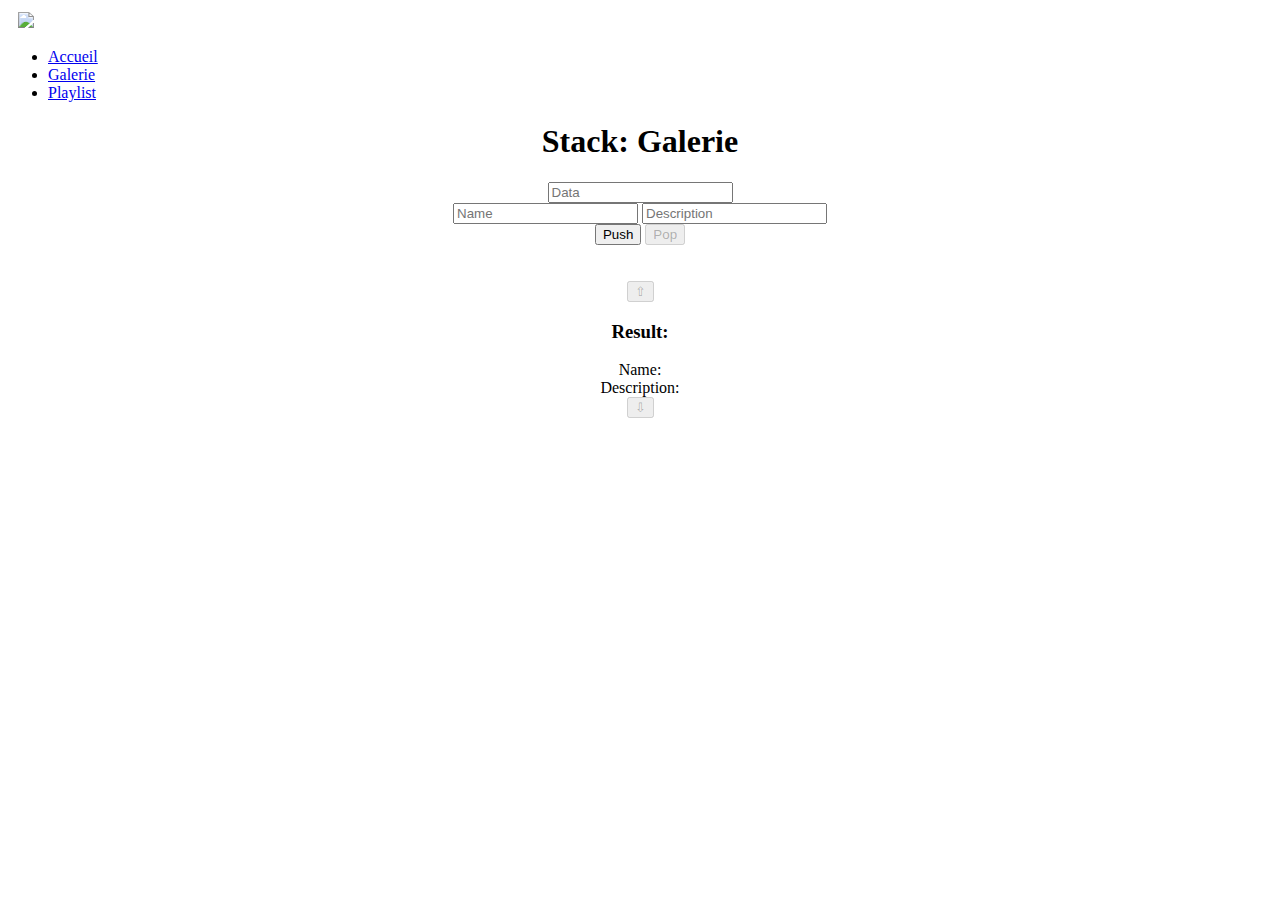
==== Stack/galerie.html @ 12035843 "les pages web et les script" ====
<!DOCTYPE html>
<html>
<head>
	<title></title>
	<style type="text/css">
		
	</style>
	
</head>
<!-- <body onload="test()" > -->
<body >
	<!-- <input type="button" name="" value="homme"> -->
	<!-- <a href="index.html">homme</a> -->
	<div id="menu">
		<div id="div_logo">
			<a href="index.html"><img src="2949883-48.png" style="margin-left: 10px;margin-top: 4px;"></a>
		</div>
		<div id="div_menu">
			<ul>
				<li id="l1">
					<a href="index.html">Accueil</a>
				</li>
				<li id="l2">
					<a href="galerie.html" class="active">Galerie</a>
				</li>
				<li id="l3">
					<a href="playlist.html">Playlist</a>
				</li>
			</ul>
		</div>
		<div id="div_rst">
			<p></p>
		</div>
	</div>
	<section>
		<div>
			<center>
				<h1 id="titre">Stack: Galerie</h1>
				<div id="container">
					<!-- Input -->
					<div id="container-1">
						<input type="text" name="" class="node-at-head" id="push-input" placeholder="Data"><br>
						<input type="text" id="push-input-singer" placeholder="Name">
						<input type="text" id="push-input-title" placeholder="Description"><br>
					</div>
					<div id="container-2">
						<button onclick="Push()" class="btn-l">Push</button>
        				<button onclick="Pop()" id="pop-button" class="btn-r">Pop</button>
        			</div>
        			<div>
        				<br><span id="imagsinger"></span><br>
        				<!-- <br><span id="singer">a</span><br>
        				<span id="title">a</span><br> -->
        			</div>
					<div id="container-3" style="">
						<button id="top-button" onclick="Peak()" >&#8679;</button>
						<div id="img_description">
							<div id="rs" style="">
								<h3><b>Result: </b><span id="result"></span></h3>
							</div>
							<div id="ds" style="">
								<div style="">
									<span style="">Name:</span><span id="singer" style=""></span><br>
        							<span style="">Description:</span><span id="title" style=""></span><br>
								</div>
							</div>
						</div>
						<!-- <h3><b>Result: </b><span id="result"><img src="nettoyage-bureau-casablanca.jpg"></span></h3> -->
						<!-- <h3><b>Result: </b><img src="" id="result"></h3> -->
						<!-- <audio controls>
						  <source src="kotokoto-TRASH-.mp3" type="audio/mpeg">
						</audio> -->
        				<button id="bottom-button" onclick="Low()"  >&#8681;</button>
					</div>
				</div>
			</center>
		</div>
	</section>
	<script src="galerie.js" ></script>
</body>
</html>
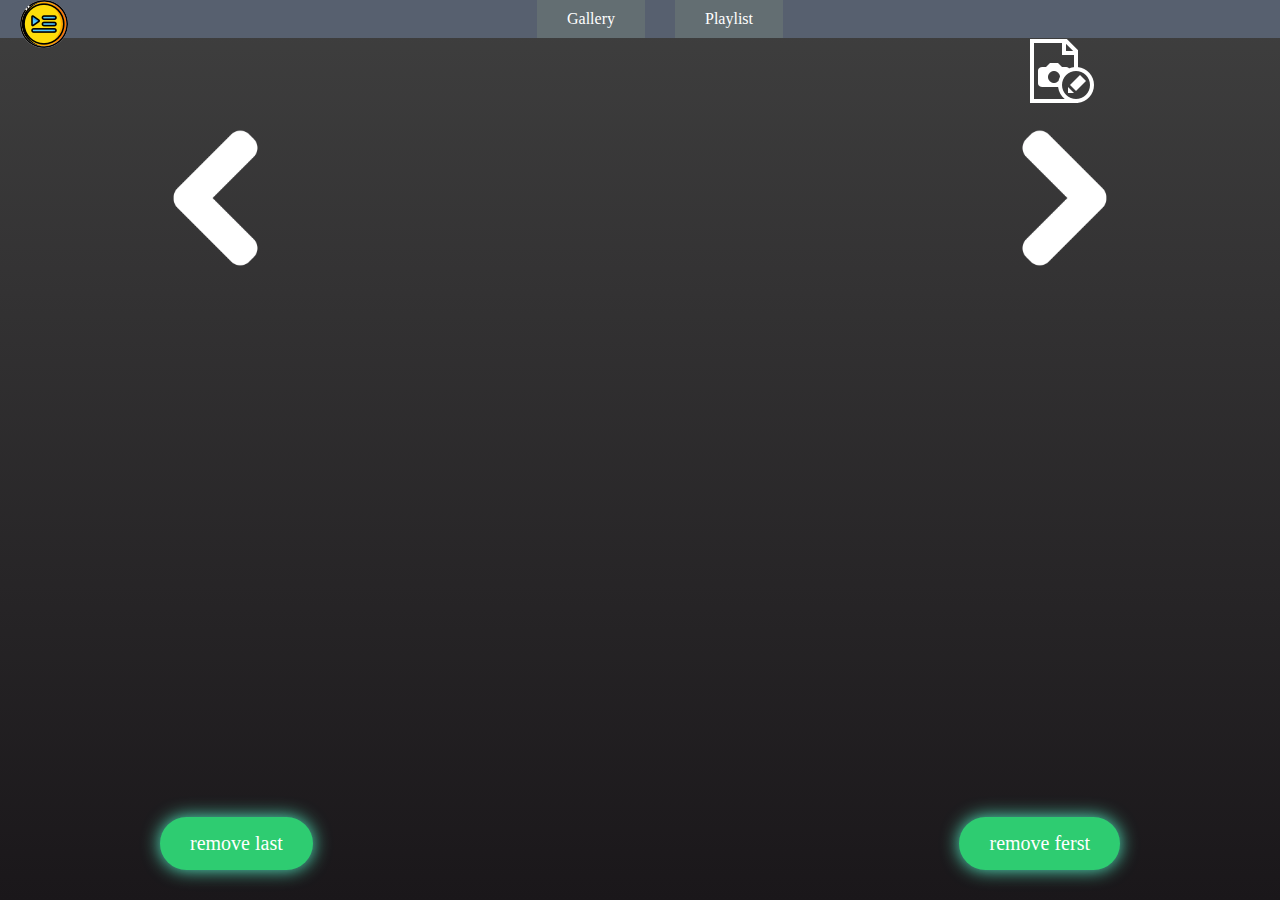
==== commit 4dec35e7: "create page gallery" ====
--- a/Stack/galerie.html
+++ b/Stack/galerie.html
@@ -1,82 +1,386 @@
 <!DOCTYPE html>
 <html>
 <head>
-	<title></title>
+	<title>gallery</title>
 	<style type="text/css">
-		
+		body{
+			margin: 0px;
+			padding: 0px;
+			background: -webkit-gradient(linear, left top, left bottom, from(#3F3F3F), to(#1A171A)) fixed;
+			font-family: cursive;
+		}
+		.clsa{
+			text-decoration: none;
+			margin: 0px 15px 0px 15px;
+
+		}
+		.clsli{
+			background-color: #636e72;
+			padding: 10px 30px;
+			color: white;
+			font-family: cursive;
+		}
+		.clsli:hover {
+			background-color:  #747d8c;
+		}
+
+
+
+		 /*********************************************************** */
+		#div_popup{
+			position: absolute;
+			background-color: #636e72;
+			margin-top: 10%;
+			margin-left: 30%;
+			align-items: center;
+			padding: 0.5% 2% 2% 2%;
+			display: none;
+			opacity: 100% !important;
+			z-index: 1;
+			box-shadow: 0 0 6em #55efc4;
+			border-radius: 10px;
+			width: 30%;
+		}
+		#popup_btn{
+			background-color: transparent;
+			border:none;
+			outline: none;
+			cursor: pointer;
+			outline: none;
+		}
+		#container_div_popup{
+			width: 100%;
+		}
+		.input_popup{
+			border-radius: 5px;
+			width: 90%;
+			border:none;
+			font-size: 15px;
+			margin: 5px 0px;
+		}
+		.span_popup{
+			color: white;
+			font-size: 15px;
+		}
+		#popup_btn_close{
+			margin-left: 95%;
+			background-color: transparent;
+			border:none;
+			outline: none;
+			cursor: pointer;
+		}
+		.btn_push{
+			padding: 8px 30px;
+			background-color: transparent;
+			border-radius: 50px;
+			border-color: white;
+			color: white;
+			outline: none;
+			margin-top: 20px;
+		}
+		/*********************************************************** */
+
+		#container_section1{
+			display: flex;
+			width: 100%;
+		}
+		#div1_container_section1{
+			width: 80%;
+			background-color: transparent;
+		}
+		#div2_container_section1{
+			width: 20%;
+			background-color: transparent;
+		}
+		#popup_btn{
+			background-color: transparent;
+			border:none;
+			outline: none;
+			cursor: pointer;
+		}
+
+		#container_section2{
+			display: flex;
+			width: 100%;
+		}
+		#div1_section2{
+			width: 25%;
+			background-color: transparent;
+		}
+
+		/********************bttton*******************/
+		#top-button{
+			width: 60%;
+			transition: 0.5s;
+			float: right;
+			margin-top: 20%
+			outline:none;
+		}
+		#top-button img{
+			width: 100%;
+			margin: 0%
+		}
+		#top-button:hover{
+			width: 100%;
+		}
+		#bottom-button{
+			width: 60%;
+			transition: 0.5s;
+			float: left;
+			margin-top: 20%
+			outline:none;
+		}
+		#bottom-button img{
+			width: 100%;
+			margin: 0%
+		}
+		#bottom-button:hover{
+			width: 100%;
+		}
+
+		/********************bttton*******************/
+		#div2_section2{
+			background-color: transparent;
+			width: 50%;
+		}
+		#div2_section2_content{
+			background-color: green;
+			justify-content: center;
+			display: flex;
+			width: 100%;
+			position: relative;
+		}
+		#result{
+			width: 100%;
+		}
+		#result img{
+			width: 100%;
+		}
+		#div3_section2{
+			width: 25%;
+			background-color: transparent;
+		}
+		#div1_section3{
+			display: flex;
+			justify-content: space-between;
+			width: 75%;
+			background-color: transparent;
+		}
+
+
+
+
+		/********************************************/
+		#section3{
+			position: absolute;
+			width: 100%;
+			bottom: 0px;
+			margin-bottom: 30px;
+			} 
+		#container_section3{
+			width: 100%;
+			background-color: transparent;
+			margin-top: 20px;
+			display: flex;
+			justify-content: center;
+		}
+		#div_detail{
+			position: absolute;
+			background-color: transparent;
+			align-items: center;
+			margin-top: 12%;
+			width: 50%;
+			display: none;
+		}
+		#rmv_f{
+			background-color: #2ecc71;
+			color: white;
+			border:none;
+			padding: 15px 30px;
+			border-radius: 50px;
+			font-family: cursive;
+			font-size: 20px;
+			box-shadow: 0 0 0.9em #55efc4;
+			cursor: pointer;
+		}
+		#rmv_f:hover{
+			box-shadow: 0 0 2em #55efc4;
+		}
+		#pop-button{
+			background-color: #2ecc71;
+			color: white;
+			border:none;
+			padding: 15px 30px;
+			border-radius: 50px;
+			font-family: cursive;
+			font-size: 20px;
+			box-shadow: 0 0 0.9em #55efc4;
+			cursor: pointer;
+		}
+		#pop-button:hover{
+			box-shadow: 0 0 2em #55efc4;
+		}
+
+
+		/************************************************************************************/
+		#div2_section2 .wrapper{
+			position: relative;
+			font-family: sans-serif;
+			width: 100%;
+			box-shadow: 0 0 2em #55efc4;
+			border-radius: 10px;
+		}
+		#div2_section2 .wrapper #result img{
+			display: block;
+			width: 100%;
+			border-radius: 10px;
+
+		}
+		#div2_section2 .wrapper .overlay .content{
+			width: 100%;
+			transform: translate(-50%; -50%);
+			color: #fff;
+			text-transform: uppercase;
+			font-size: 28px;
+			border-radius: 10px;
+		}
+		#div2_section2 .wrapper .overlay{
+			position: absolute;
+			top: 0;
+			left: 0;
+			width: 100%;
+			height: 100%;
+			opacity: 0;
+			transition: .5s ease;
+			background: rgba(255, 119, 29, 0.7);
+			border-radius: 10px;
+
+		}
+		#div2_section2 .wrapper:hover .overlay{
+			opacity: 1;
+		}
+		#section2{
+			margin-bottom: 40px;
+		}
+
+
+		/*********************************************************************************************/
 	</style>
-	
+
+	<script type="text/javascript">
+		function popup(){
+			document.getElementById('div_popup').style.display="block";
+			document.getElementById('section1').style.opacity="20%";
+			document.getElementById('section2').style.opacity="10%";
+			document.getElementById('section3').style.opacity="10%";			
+		}
+		function close_popup(){
+			document.getElementById('div_popup').style.display="none";
+			document.getElementById('section1').style.opacity="100%";
+			document.getElementById('section2').style.opacity="100%";
+			document.getElementById('section3').style.opacity="100%";
+		}
+	</script>
 </head>
-<!-- <body onload="test()" > -->
-<body >
-	<!-- <input type="button" name="" value="homme"> -->
-	<!-- <a href="index.html">homme</a> -->
-	<div id="menu">
-		<div id="div_logo">
-			<a href="index.html"><img src="2949883-48.png" style="margin-left: 10px;margin-top: 4px;"></a>
-		</div>
-		<div id="div_menu">
-			<ul>
-				<li id="l1">
-					<a href="index.html">Accueil</a>
-				</li>
-				<li id="l2">
-					<a href="galerie.html" class="active">Galerie</a>
-				</li>
-				<li id="l3">
-					<a href="playlist.html">Playlist</a>
-				</li>
-			</ul>
-		</div>
-		<div id="div_rst">
-			<p></p>
+<body>
+	<div style="width: 100%;background-color: #57606f; display: flex;justify-content: center;">
+		<a href="index.html" id="a_menu" style="position: absolute;left: 0px;margin-left: 20px;"><img src="2949903-48.png" style=""></a>
+		<ul style="list-style-type: none;display: flex;margin: 0px;">
+			<a href="galerie.html" class="clsa"><li class="clsli" >Gallery</li></a>
+			<a href="playlist.html" class="clsa"><li class="clsli">Playlist</li></a>
+		</ul>
+	</div>
+
+
+	<!-- ********************************************************** -->
+	<div id="div_popup" style="">
+		<div id="container_div_popup">
+			<button id="popup_btn_close" onclick="close_popup()"><img src="309090-48.png"></button>	
+			<center>
+				<table style="width: 100%;">
+					<tr>
+						<td>
+							<span class="span_popup">nom de l'image:</span>
+						</td>
+						<td><input type="text" name="" id="push-input-nom-img" class="input_popup" placeholder="1.">
+						</td>
+					</tr>
+					<tr>
+						<td>
+							<span class="span_popup">lien de l'image:</span>
+						</td>
+						<td>
+							<input type="text" name="" id="push-input" class="input_popup" placeholder="1">
+						</td>
+					</tr>
+					<tr>
+						<td>
+							<span class="span_popup">tags associés:</span>
+						</td>
+						<td>
+							<input type="text" name="" id="push-tags" class="input_popup" placeholder="3.">
+						</td>
+					</tr>
+					<tr>
+						<td colspan="2"><center><button class="btn_push" onclick="Push()" >Push</button></center></td>
+					</tr>					
+				</table>
+			</center>
 		</div>
 	</div>
-	<section>
-		<div>
-			<center>
-				<h1 id="titre">Stack: Galerie</h1>
-				<div id="container">
-					<!-- Input -->
-					<div id="container-1">
-						<input type="text" name="" class="node-at-head" id="push-input" placeholder="Data"><br>
-						<input type="text" id="push-input-singer" placeholder="Name">
-						<input type="text" id="push-input-title" placeholder="Description"><br>
-					</div>
-					<div id="container-2">
-						<button onclick="Push()" class="btn-l">Push</button>
-        				<button onclick="Pop()" id="pop-button" class="btn-r">Pop</button>
-        			</div>
-        			<div>
-        				<br><span id="imagsinger"></span><br>
-        				<!-- <br><span id="singer">a</span><br>
-        				<span id="title">a</span><br> -->
-        			</div>
-					<div id="container-3" style="">
-						<button id="top-button" onclick="Peak()" >&#8679;</button>
-						<div id="img_description">
-							<div id="rs" style="">
-								<h3><b>Result: </b><span id="result"></span></h3>
-							</div>
-							<div id="ds" style="">
-								<div style="">
-									<span style="">Name:</span><span id="singer" style=""></span><br>
-        							<span style="">Description:</span><span id="title" style=""></span><br>
+
+	<!-- ********************************************************** -->
+
+	<section id="section1">
+		<div id="container_section1">
+			<div id="div1_container_section1">
+				<!-- <p>1</p> -->
+			</div>
+			<div id="div2_container_section1">
+				<button id="popup_btn" onclick="popup()"><img src="103478-64.png"></button>
+			</div>
+		</div>
+	</section>
+
+	<!-- ********************************************************** -->
+	<section id="section2">
+		<div id="container_section2">
+			<div id="div1_section2">
+				<button id="top-button" onclick="Peak()" style="border-radius:300px;border: none;background-color: transparent;cursor: pointer;"><img src="186410-512 (1).png"></button>
+			</div>
+			<div id="div2_section2">
+				<div class="wrapper">
+					<span id="result"></span>
+					<div class="overlay">
+						<div class="content">
+							<center>
+								<div style="margin-top: 20%;width: 100%;padding: 5% 0%;font-family: cursive;">
+									<span id="nom-img"></span><br><br>
+									<span id="lien-img"></span><br><br>
+									<span id="tags-img"></span>
 								</div>
-							</div>
+							</center>
 						</div>
-						<!-- <h3><b>Result: </b><span id="result"><img src="nettoyage-bureau-casablanca.jpg"></span></h3> -->
-						<!-- <h3><b>Result: </b><img src="" id="result"></h3> -->
-						<!-- <audio controls>
-						  <source src="kotokoto-TRASH-.mp3" type="audio/mpeg">
-						</audio> -->
-        				<button id="bottom-button" onclick="Low()"  >&#8681;</button>
 					</div>
 				</div>
-			</center>
+			</div>
+			<div id="div3_section2">
+				<div style="position: relative;">
+					<button id="bottom-button" onclick="Low()" style="border-radius:300px;border: none;background-color: transparent;cursor: pointer;"  ><img src="186409-512 (1).png"></button>
+				</div>
+			</div>
 		</div>
 	</section>
-	<script src="galerie.js" ></script>
+
+	<!-- ******************************************************************************* -->
+	<section id="section3">
+		<div id="container_section3">
+			<div id="div1_section3">
+				<button onclick="Pop()" id="pop-button">remove last</button><!-- Pop -->
+				<button onclick="Pop()" id="rmv_f">remove ferst</button>
+			</div>
+		</div>
+	</section>
+	<script src="script_galerie.js" ></script>
 </body>
-</html>
-
+</html>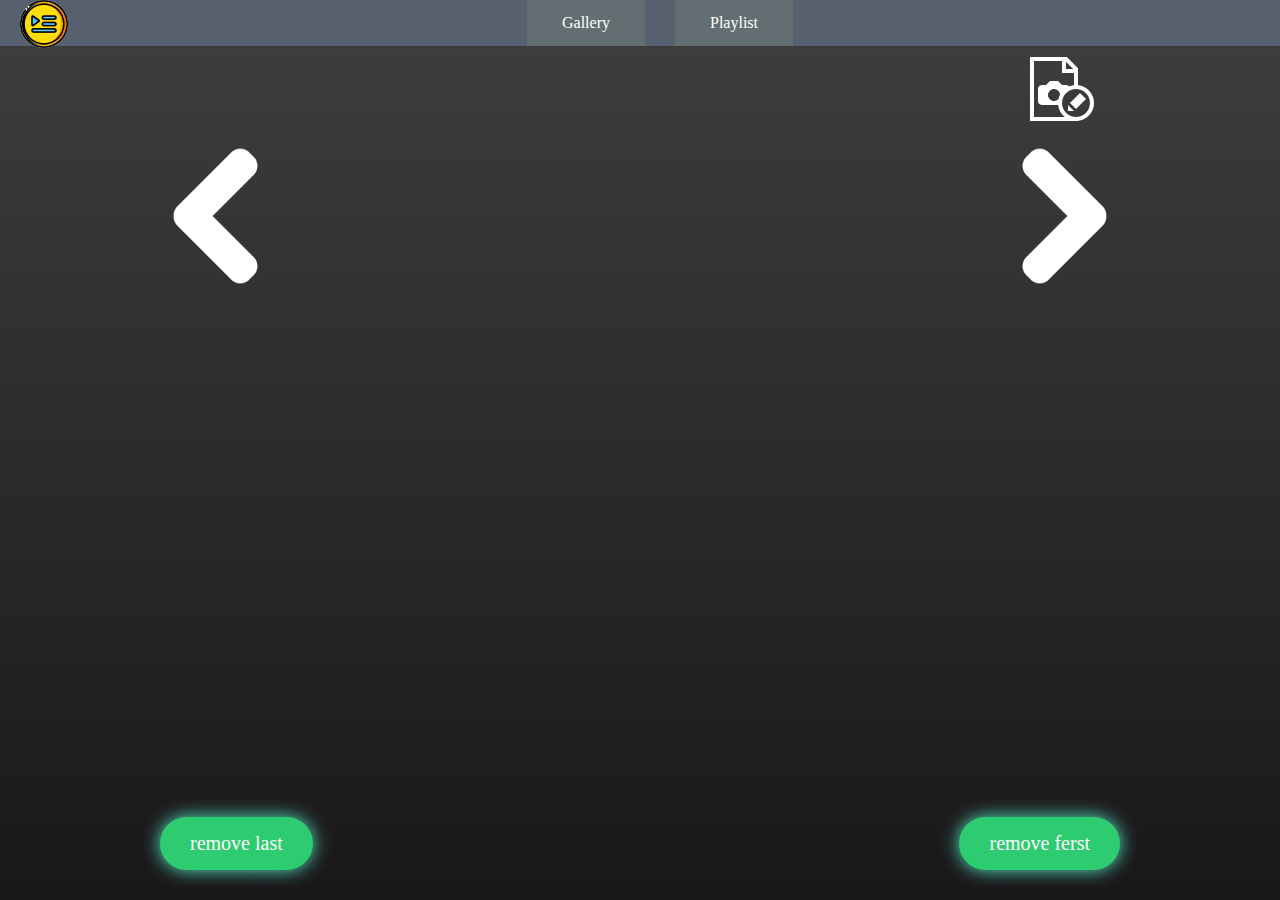
==== commit c2625b64: "update logo and menu and image button popup" ====
--- a/Stack/galerie.html
+++ b/Stack/galerie.html
@@ -16,7 +16,7 @@
 		}
 		.clsli{
 			background-color: #636e72;
-			padding: 10px 30px;
+			padding: 14px 35px;
 			color: white;
 			font-family: cursive;
 		}
@@ -97,6 +97,7 @@
 			border:none;
 			outline: none;
 			cursor: pointer;
+			margin-top: 10px;
 		}
 
 		#container_section2{
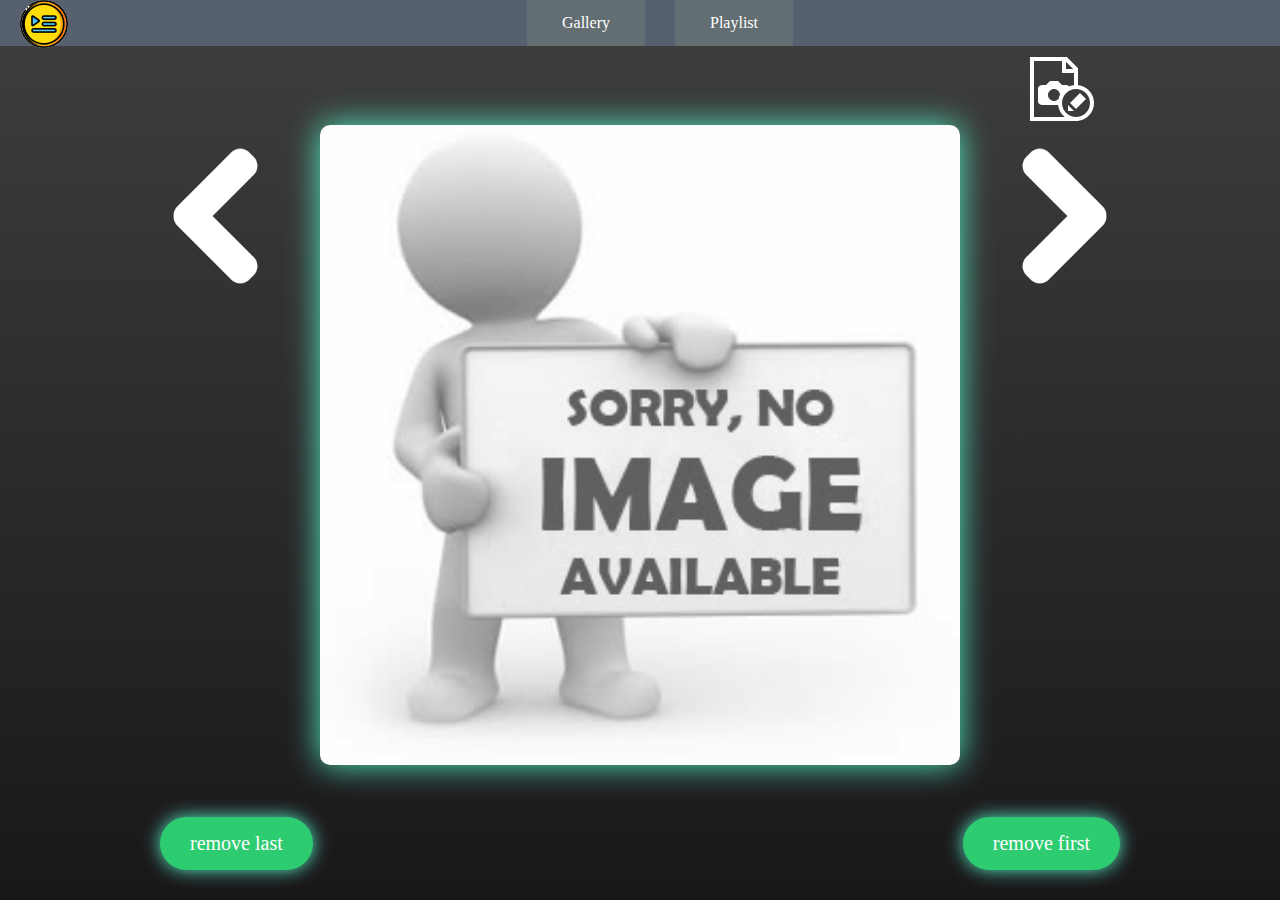
==== commit 37178a6e: "update navigation buttons js" ====
--- a/Stack/galerie.html
+++ b/Stack/galerie.html
@@ -293,7 +293,7 @@
 	</div>
 
 
-	<!-- ********************************************************** -->
+	<!-- ******************************POPup **************************** -->
 	<div id="div_popup" style="">
 		<div id="container_div_popup">
 			<button id="popup_btn_close" onclick="close_popup()"><img src="309090-48.png"></button>	
@@ -330,7 +330,7 @@
 		</div>
 	</div>
 
-	<!-- ********************************************************** -->
+	<!-- ***************************** Button to  add images ***************************** -->
 
 	<section id="section1">
 		<div id="container_section1">
@@ -351,7 +351,7 @@
 			</div>
 			<div id="div2_section2">
 				<div class="wrapper">
-					<span id="result"></span>
+					<span id="result"><img src="null.jpg"></span>
 					<div class="overlay">
 						<div class="content">
 							<center>
@@ -378,7 +378,7 @@
 		<div id="container_section3">
 			<div id="div1_section3">
 				<button onclick="Pop()" id="pop-button">remove last</button><!-- Pop -->
-				<button onclick="Pop()" id="rmv_f">remove ferst</button>
+				<button onclick="Pop()" id="rmv_f">remove first</button>
 			</div>
 		</div>
 	</section>
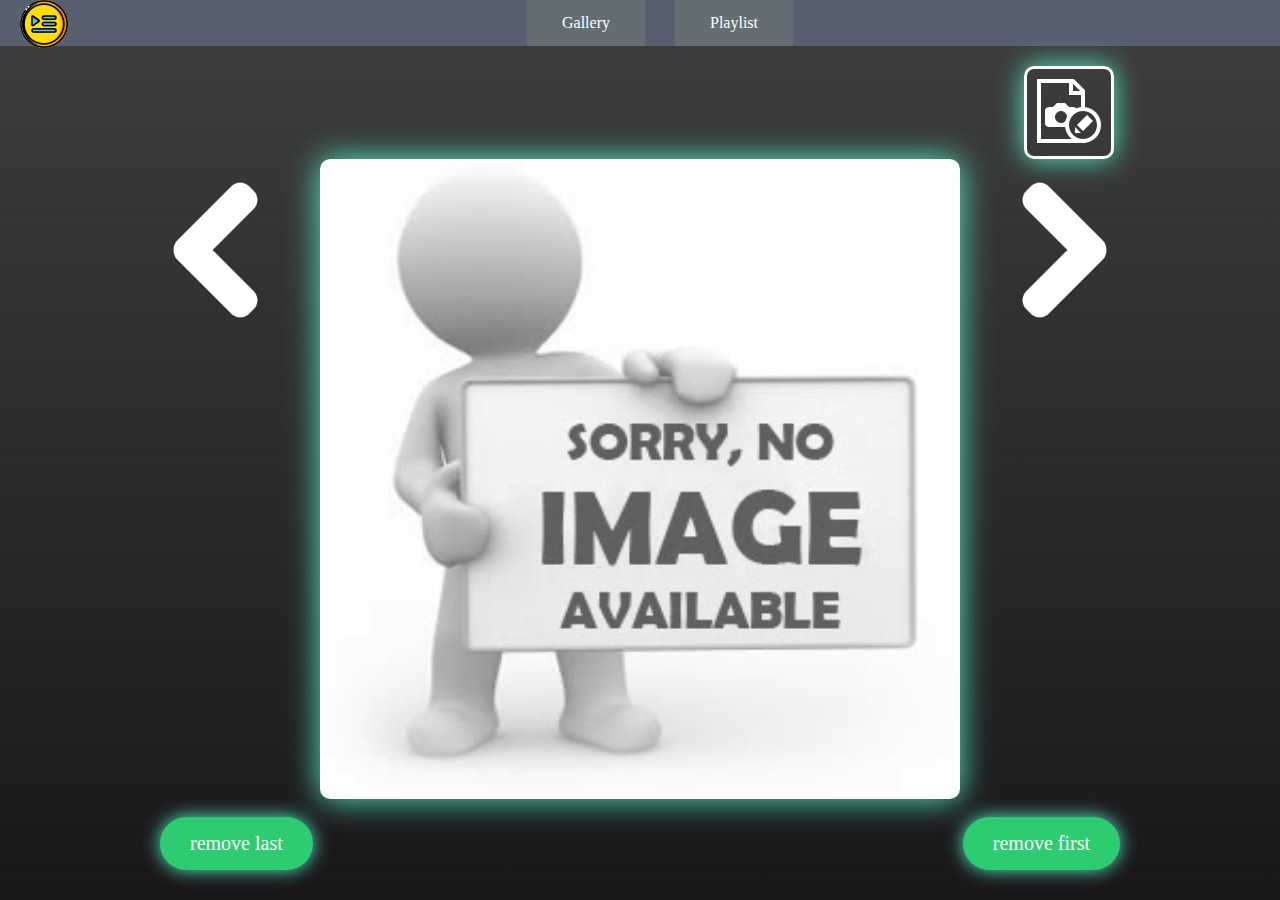
==== commit a03470e1: "update button popup" ====
--- a/Stack/galerie.html
+++ b/Stack/galerie.html
@@ -203,6 +203,7 @@
 			font-size: 20px;
 			box-shadow: 0 0 0.9em #55efc4;
 			cursor: pointer;
+			outline: none;
 		}
 		#rmv_f:hover{
 			box-shadow: 0 0 2em #55efc4;
@@ -217,6 +218,7 @@
 			font-size: 20px;
 			box-shadow: 0 0 0.9em #55efc4;
 			cursor: pointer;
+			outline: none;
 		}
 		#pop-button:hover{
 			box-shadow: 0 0 2em #55efc4;
@@ -262,6 +264,27 @@
 		}
 		#section2{
 			margin-bottom: 40px;
+		}
+
+
+		#bottom-button:focus {
+			/*transition: 1s;*/
+		  	box-shadow: 0 0 2em #55efc4;
+		}
+		#top-button:focus {
+			/*transition: 1s;*/
+		  	box-shadow: 0 0 2em #55efc4;
+		}
+
+		#popup_btn{
+			box-shadow: 0 0 2em #55efc4;
+			border-radius: 10px;
+			border: 3px white solid;
+			padding: 10px;
+			margin-top: 20px;
+		}
+		#popup_btn:hover{
+			box-shadow: 0 0 5em #55efc4;
 		}
 
 
@@ -303,7 +326,7 @@
 						<td>
 							<span class="span_popup">nom de l'image:</span>
 						</td>
-						<td><input type="text" name="" id="push-input-nom-img" class="input_popup" placeholder="1.">
+						<td><input type="text" name="" id="push-input-nom-img" class="input_popup" placeholder="nom de l'image">
 						</td>
 					</tr>
 					<tr>
@@ -311,7 +334,7 @@
 							<span class="span_popup">lien de l'image:</span>
 						</td>
 						<td>
-							<input type="text" name="" id="push-input" class="input_popup" placeholder="1">
+							<input type="text" name="" id="push-input" class="input_popup" placeholder="lien de l'image">
 						</td>
 					</tr>
 					<tr>
@@ -319,7 +342,7 @@
 							<span class="span_popup">tags associés:</span>
 						</td>
 						<td>
-							<input type="text" name="" id="push-tags" class="input_popup" placeholder="3.">
+							<input type="text" name="" id="push-tags" class="input_popup" placeholder="tags associés">
 						</td>
 					</tr>
 					<tr>
@@ -347,7 +370,7 @@
 	<section id="section2">
 		<div id="container_section2">
 			<div id="div1_section2">
-				<button id="top-button" onclick="Peak()" style="border-radius:300px;border: none;background-color: transparent;cursor: pointer;"><img src="186410-512 (1).png"></button>
+				<button id="top-button" onclick="Peak()" style="border-radius:300px;border: none;background-color: transparent;cursor: pointer;outline: none;transition: 0.5s;"><img src="186410-512 (1).png"></button>
 			</div>
 			<div id="div2_section2">
 				<div class="wrapper">
@@ -367,7 +390,7 @@
 			</div>
 			<div id="div3_section2">
 				<div style="position: relative;">
-					<button id="bottom-button" onclick="Low()" style="border-radius:300px;border: none;background-color: transparent;cursor: pointer;"  ><img src="186409-512 (1).png"></button>
+					<button id="bottom-button" onclick="Low()" style="border-radius:300px;border: none;background-color: transparent;cursor: pointer;outline: none;transition: 0.5s;"  ><img src="186409-512 (1).png"></button>
 				</div>
 			</div>
 		</div>
